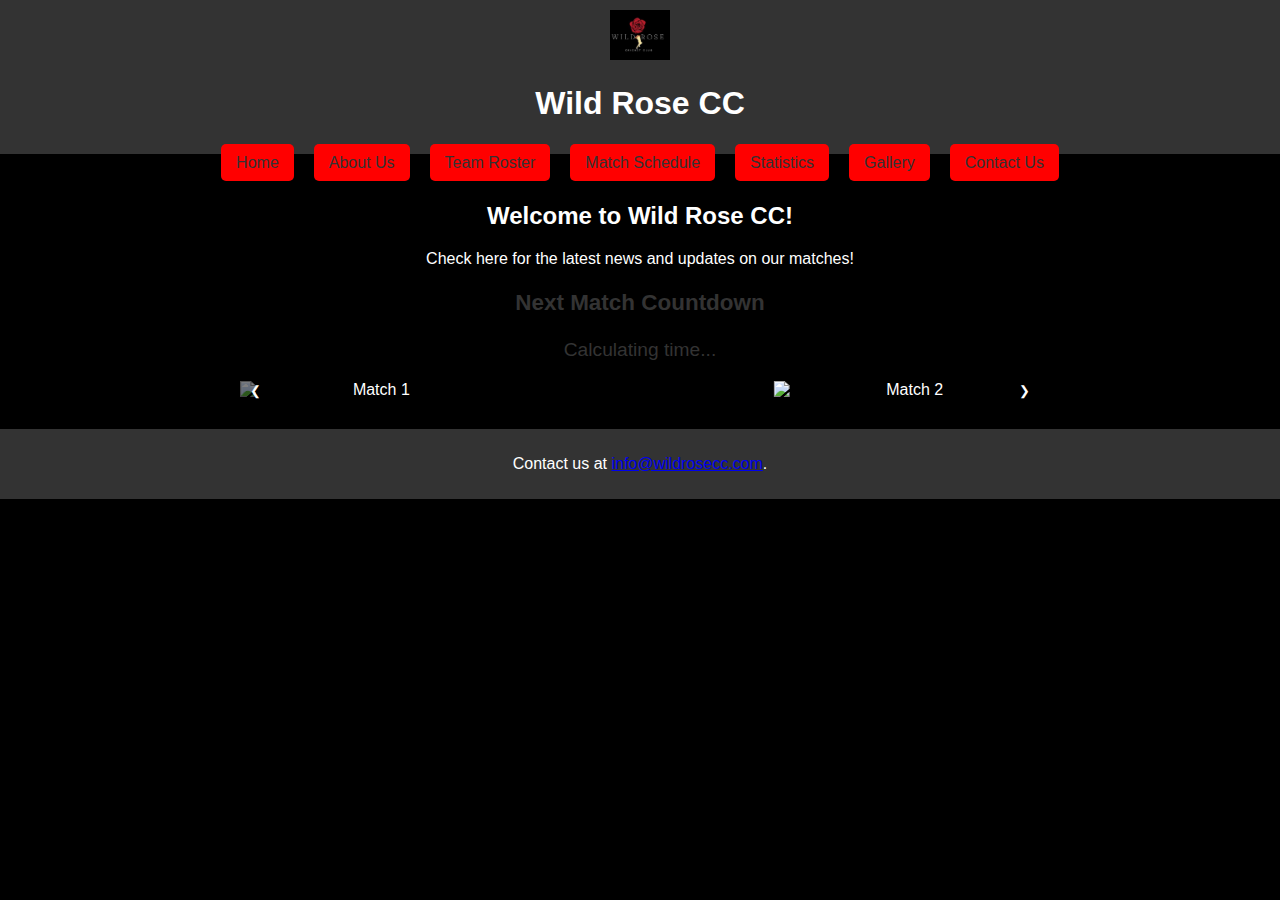
==== index.html @ 245a9393 "Update index.html" ====
<!DOCTYPE html>
<html lang="en">
<head>
    <meta charset="UTF-8">
    <meta name="viewport" content="width=device-width, initial-scale=1.0">
    <title>Wild Rose CC - Home</title>
    <link rel="stylesheet" href="styles.css">
    <style>
        /* Basic styling */
        body {
            font-family: Arial, sans-serif;
        }
        header, footer {
            background-color: #333;
            color: white;
            text-align: center;
            padding: 10px;
        }
        nav ul {
            list-style-type: none;
            padding: 0;
        }
        nav ul li {
            display: inline;
            margin: 0 10px;
        }
        nav ul li a {
            color: #333;
            text-decoration: none;
        }
        /* Carousel styling */
        .carousel {
            display: flex;
            overflow: hidden;
            width: 100%;
            max-width: 800px;
            margin: 20px auto;
            position: relative;
        }
        .carousel img {
            width: 100%;
            transition: transform 0.5s ease;
        }
        .carousel-controls {
            position: absolute;
            width: 100%;
            display: flex;
            justify-content: space-between;
            top: 50%;
            transform: translateY(-50%);
        }
        .carousel-controls button {
            background-color: rgba(0, 0, 0, 0.5);
            color: white;
            border: none;
            padding: 10px;
            cursor: pointer;
        }
        /* Countdown styling */
        .countdown {
            text-align: center;
            font-size: 1.2em;
            margin: 20px;
            color: #333;
        }
    </style>
</head>
<body>
    <header>
        <img src="logo.png" alt="Wild Rose CC Logo" style="height: 50px;">
        <h1>Wild Rose CC</h1>
    </header>
    <nav>
        <ul>
            <li><a href="index.html">Home</a></li>
            <li><a href="about.html">About Us</a></li>
            <li><a href="roster.html">Team Roster</a></li>
            <li><a href="schedule.html">Match Schedule</a></li>
            <li><a href="stats.html">Statistics</a></li>
            <li><a href="gallery.html">Gallery</a></li>
            <li><a href="contact.html">Contact Us</a></li>
        </ul>
    </nav>
    <main>
        <h2>Welcome to Wild Rose CC!</h2>
        <p>Check here for the latest news and updates on our matches!</p>

        <!-- Countdown to the next match -->
        <div class="countdown">
            <h3>Next Match Countdown</h3>
            <p id="countdownTimer">Calculating time...</p>
        </div>

        <!-- Image carousel for team highlights -->
        <div class="carousel">
            <img src="match1.jpg" alt="Match 1">
            <img src="match2.jpg" alt="Match 2">
            <img src="match3.jpg" alt="Match 3">
            <div class="carousel-controls">
                <button onclick="prevSlide()">❮</button>
                <button onclick="nextSlide()">❯</button>
            </div>
        </div>
    </main>
    <footer>
        <p>Contact us at <a href="mailto:info@wildrosecc.com">info@wildrosecc.com</a>.</p>
    </footer>

    <script>
        // Countdown Timer for the next match
        const countdownDate = new Date("2024-11-15T15:00:00").getTime(); // Set to the date of the next match
        const countdownFunction = setInterval(() => {
            const now = new Date().getTime();
            const distance = countdownDate - now;

            const days = Math.floor(distance / (1000 * 60 * 60 * 24));
            const hours = Math.floor((distance % (1000 * 60 * 60 * 24)) / (1000 * 60 * 60));
            const minutes = Math.floor((distance % (1000 * 60 * 60)) / (1000 * 60));
            const seconds = Math.floor((distance % (1000 * 60)) / 1000);

            document.getElementById("countdownTimer").innerHTML =
                days + "d " + hours + "h " + minutes + "m " + seconds + "s ";

            if (distance < 0) {
                clearInterval(countdownFunction);
                document.getElementById("countdownTimer").innerHTML = "Match is live!";
            }
        }, 1000);

        // Carousel functionality
        let slideIndex = 0;
        const slides = document.querySelectorAll(".carousel img");

        function showSlide(index) {
            slides.forEach((slide, i) => {
                slide.style.transform = `translateX(${100 * (i - index)}%)`;
            });
        }

        function nextSlide() {
            slideIndex = (slideIndex + 1) % slides.length;
            showSlide(slideIndex);
        }

        function prevSlide() {
            slideIndex = (slideIndex - 1 + slides.length) % slides.length;
            showSlide(slideIndex);
        }

        // Initialize the carousel
        showSlide(slideIndex);
    </script>
</body>
</html>
---- styles.css ----
/* General body styles */
body {
    font-family: 'Arial', sans-serif;
    background-color: black;
    color: white;
    margin: 0;
    padding: 0;
    overflow-x: hidden; /* Prevents horizontal scrolling */
}

/* Header styles */
header {
    background-color: red;
    color: white;
    padding: 10px 5px;
    text-align: center;
}

header img {
    height: 40px; /* Standard height across all devices */
}

/* Navigation styles */
nav {
    background-color: black;
    text-align: center;
}

nav ul {
    padding: 0;
    list-style-type: none;
    margin: 0;
    display: flex;
    flex-direction: row; /* Stay horizontal on desktop */
    justify-content: center;
}

nav ul li {
    display: inline-block;
}

nav ul li a {
    color: white;
    background-color: red;
    padding: 10px 15px;
    text-decoration: none;
    border-radius: 5px;
    transition: background-color 0.3s, color 0.3s;
}

nav ul li a:hover {
    background-color: darkred;
}

/* Tab button styles */
.tab button {
    background-color: red;
    color: white;
    padding: 15px 30px;
    font-size: 16px;
    border: none;
    outline: none;
    cursor: pointer;
    border-radius: 5px;
    margin: 5px;
    transition: background-color 0.3s;
}

.tab button:hover {
    background-color: darkred;
}

.tab button.active {
    background-color: #b30000;
}

/* Tab content styles */
.tabcontent {
    display: none;
    padding: 20px;
    background-color: #222;
    color: white;
}

/* Main content styles */
main {
    padding: 10px;
    text-align: center;
}

/* Footer styles */
footer {
    background-color: red;
    color: white;
    text-align: center;
    padding: 10px 0;
}

/* Slideshow container */
.slideshow-container {
    position: relative;
    max-width: 100%; /* Full width on all devices */
    margin: 20px auto;
}

.mySlides {
    display: none;
    width: 100%;
}

/* Fading animation */
.fade {
    animation-name: fade;
    animation-duration: 1.5s;
}

@keyframes fade {
    from {opacity: .4} 
    to {opacity: 1}
}

/* Progress bar for slideshow */
.progress-bar {
    position: absolute;
    bottom: 0;
    background: red;
    height: 5px;
    width: 0%;
}

/* Responsive table styling */
table {
    width: 100%;
    border-collapse: collapse;
    background-color: black;
}

th, td {
    padding: 8px;
    text-align: left;
    border: 1px solid grey;
    color: white;
}

thead th {
    background-color: #333;
}

tr:hover {
    background-color: #555;
}

/* Media Queries for responsiveness */
@media (max-width: 768px) {
    nav ul {
        flex-direction: column; /* Stack navigation vertically on smaller screens */
    }

    nav ul li a {
        display: block; /* Full width links for easier touch */
        text-align: center;
        padding: 12px 20px; /* Larger touch targets */
    }

    .tab button {
        padding: 10px 15px; /* Reduce padding for smaller screens */
        font-size: 14px; /* Reduce font size for compact display */
    }

    header img {
        height: 35px; /* Slightly smaller to fit smaller screens */
    }
}

@media (max-width: 480px) {
    th, td {
        padding: 6px; /* Reduce padding to fit more content */
        font-size: 12px; /* Reduce font size for better legibility */
    }

    .tab button {
        font-size: 12px; /* Smaller font for tighter spaces */
    }
}
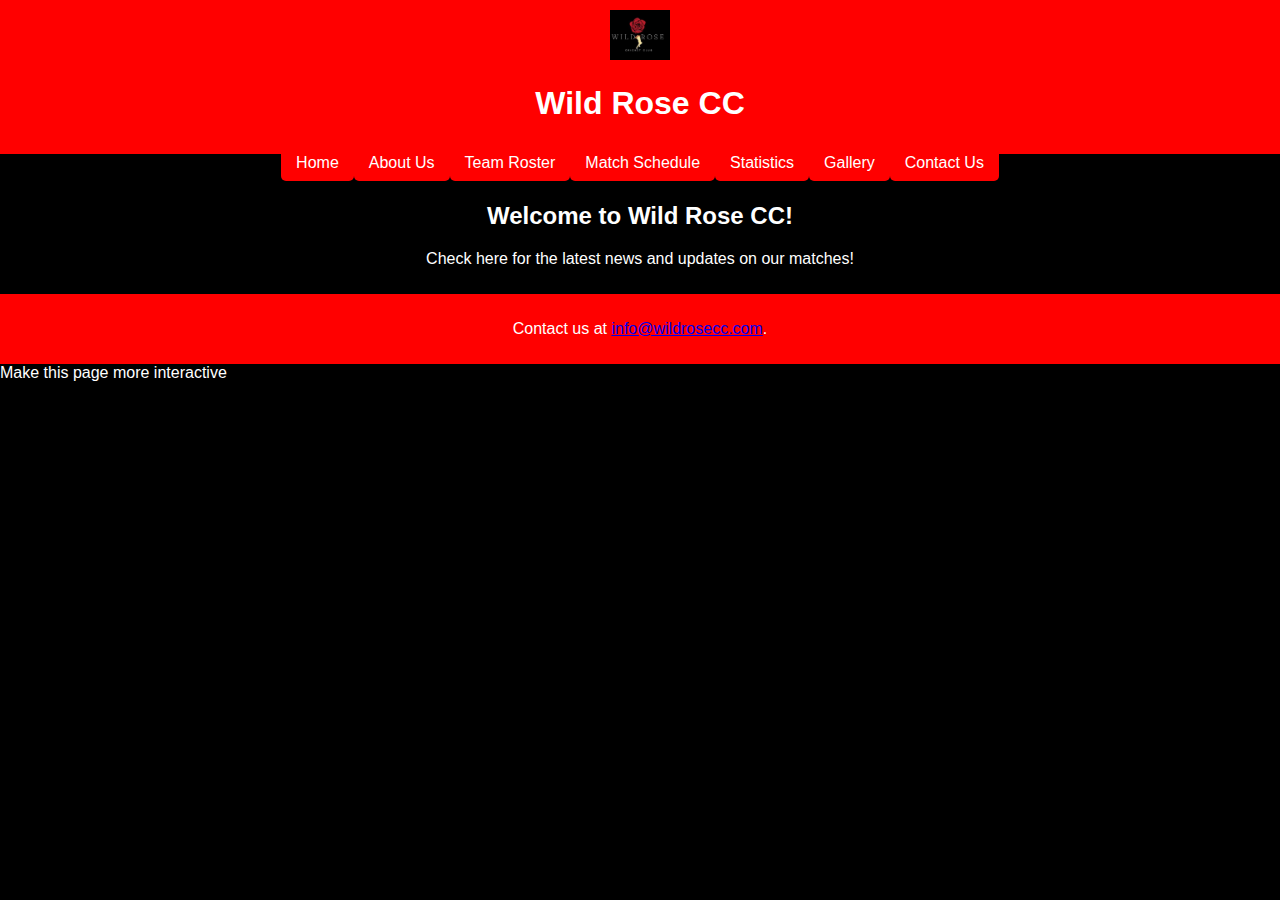
==== commit 54903316: "Update index.html" ====
--- a/index.html
+++ b/index.html
@@ -1,154 +1,36 @@
-<!DOCTYPE html>
-<html lang="en">
-<head>
-    <meta charset="UTF-8">
-    <meta name="viewport" content="width=device-width, initial-scale=1.0">
-    <title>Wild Rose CC - Home</title>
-    <link rel="stylesheet" href="styles.css">
-    <style>
-        /* Basic styling */
-        body {
-            font-family: Arial, sans-serif;
-        }
-        header, footer {
-            background-color: #333;
-            color: white;
-            text-align: center;
-            padding: 10px;
-        }
-        nav ul {
-            list-style-type: none;
-            padding: 0;
-        }
-        nav ul li {
-            display: inline;
-            margin: 0 10px;
-        }
-        nav ul li a {
-            color: #333;
-            text-decoration: none;
-        }
-        /* Carousel styling */
-        .carousel {
-            display: flex;
-            overflow: hidden;
-            width: 100%;
-            max-width: 800px;
-            margin: 20px auto;
-            position: relative;
-        }
-        .carousel img {
-            width: 100%;
-            transition: transform 0.5s ease;
-        }
-        .carousel-controls {
-            position: absolute;
-            width: 100%;
-            display: flex;
-            justify-content: space-between;
-            top: 50%;
-            transform: translateY(-50%);
-        }
-        .carousel-controls button {
-            background-color: rgba(0, 0, 0, 0.5);
-            color: white;
-            border: none;
-            padding: 10px;
-            cursor: pointer;
-        }
-        /* Countdown styling */
-        .countdown {
-            text-align: center;
-            font-size: 1.2em;
-            margin: 20px;
-            color: #333;
-        }
-    </style>
-</head>
-<body>
-    <header>
-        <img src="logo.png" alt="Wild Rose CC Logo" style="height: 50px;">
-        <h1>Wild Rose CC</h1>
-    </header>
-    <nav>
-        <ul>
-            <li><a href="index.html">Home</a></li>
-            <li><a href="about.html">About Us</a></li>
-            <li><a href="roster.html">Team Roster</a></li>
-            <li><a href="schedule.html">Match Schedule</a></li>
-            <li><a href="stats.html">Statistics</a></li>
-            <li><a href="gallery.html">Gallery</a></li>
-            <li><a href="contact.html">Contact Us</a></li>
-        </ul>
-    </nav>
-    <main>
-        <h2>Welcome to Wild Rose CC!</h2>
+<!DOCTYPE html>
+<html lang="en">
+<head>
+    <meta charset="UTF-8">
+    <meta name="viewport" content="width=device-width, initial-scale=1.0">
+    <title>Wild Rose CC - Home</title>
+    <link rel="stylesheet" href="styles.css">
+</head>
+<body>
+    <header>
+        <img src="logo.png" alt="Wild Rose CC Logo" style="height: 50px;">
+        <h1>Wild Rose CC</h1>
+    </header>
+    <nav>
+        <ul>
+            <li><a href="index.html">Home</a></li>
+            <li><a href="about.html">About Us</a></li>
+            <li><a href="roster.html">Team Roster</a></li>
+            <li><a href="schedule.html">Match Schedule</a></li>
+            <li><a href="stats.html">Statistics</a></li>
+            <li><a href="gallery.html">Gallery</a></li>
+            <li><a href="contact.html">Contact Us</a></li>
+        </ul>
+    </nav>
+    <main>
+        <h2>Welcome to Wild Rose CC!</h2>
         <p>Check here for the latest news and updates on our matches!</p>
-
-        <!-- Countdown to the next match -->
-        <div class="countdown">
-            <h3>Next Match Countdown</h3>
-            <p id="countdownTimer">Calculating time...</p>
-        </div>
-
-        <!-- Image carousel for team highlights -->
-        <div class="carousel">
-            <img src="match1.jpg" alt="Match 1">
-            <img src="match2.jpg" alt="Match 2">
-            <img src="match3.jpg" alt="Match 3">
-            <div class="carousel-controls">
-                <button onclick="prevSlide()">❮</button>
-                <button onclick="nextSlide()">❯</button>
-            </div>
-        </div>
+
     </main>
-    <footer>
-        <p>Contact us at <a href="mailto:info@wildrosecc.com">info@wildrosecc.com</a>.</p>
-    </footer>
-
-    <script>
-        // Countdown Timer for the next match
-        const countdownDate = new Date("2024-11-15T15:00:00").getTime(); // Set to the date of the next match
-        const countdownFunction = setInterval(() => {
-            const now = new Date().getTime();
-            const distance = countdownDate - now;
-
-            const days = Math.floor(distance / (1000 * 60 * 60 * 24));
-            const hours = Math.floor((distance % (1000 * 60 * 60 * 24)) / (1000 * 60 * 60));
-            const minutes = Math.floor((distance % (1000 * 60 * 60)) / (1000 * 60));
-            const seconds = Math.floor((distance % (1000 * 60)) / 1000);
-
-            document.getElementById("countdownTimer").innerHTML =
-                days + "d " + hours + "h " + minutes + "m " + seconds + "s ";
-
-            if (distance < 0) {
-                clearInterval(countdownFunction);
-                document.getElementById("countdownTimer").innerHTML = "Match is live!";
-            }
-        }, 1000);
-
-        // Carousel functionality
-        let slideIndex = 0;
-        const slides = document.querySelectorAll(".carousel img");
-
-        function showSlide(index) {
-            slides.forEach((slide, i) => {
-                slide.style.transform = `translateX(${100 * (i - index)}%)`;
-            });
-        }
-
-        function nextSlide() {
-            slideIndex = (slideIndex + 1) % slides.length;
-            showSlide(slideIndex);
-        }
-
-        function prevSlide() {
-            slideIndex = (slideIndex - 1 + slides.length) % slides.length;
-            showSlide(slideIndex);
-        }
-
-        // Initialize the carousel
-        showSlide(slideIndex);
-    </script>
-</body>
-</html>+
+    <footer>
+        <p>Contact us at <a href="mailto:info@wildrosecc.com">info@wildrosecc.com</a>.</p>
+    </footer>
+</body>
+</html>
+Make this page more interactive 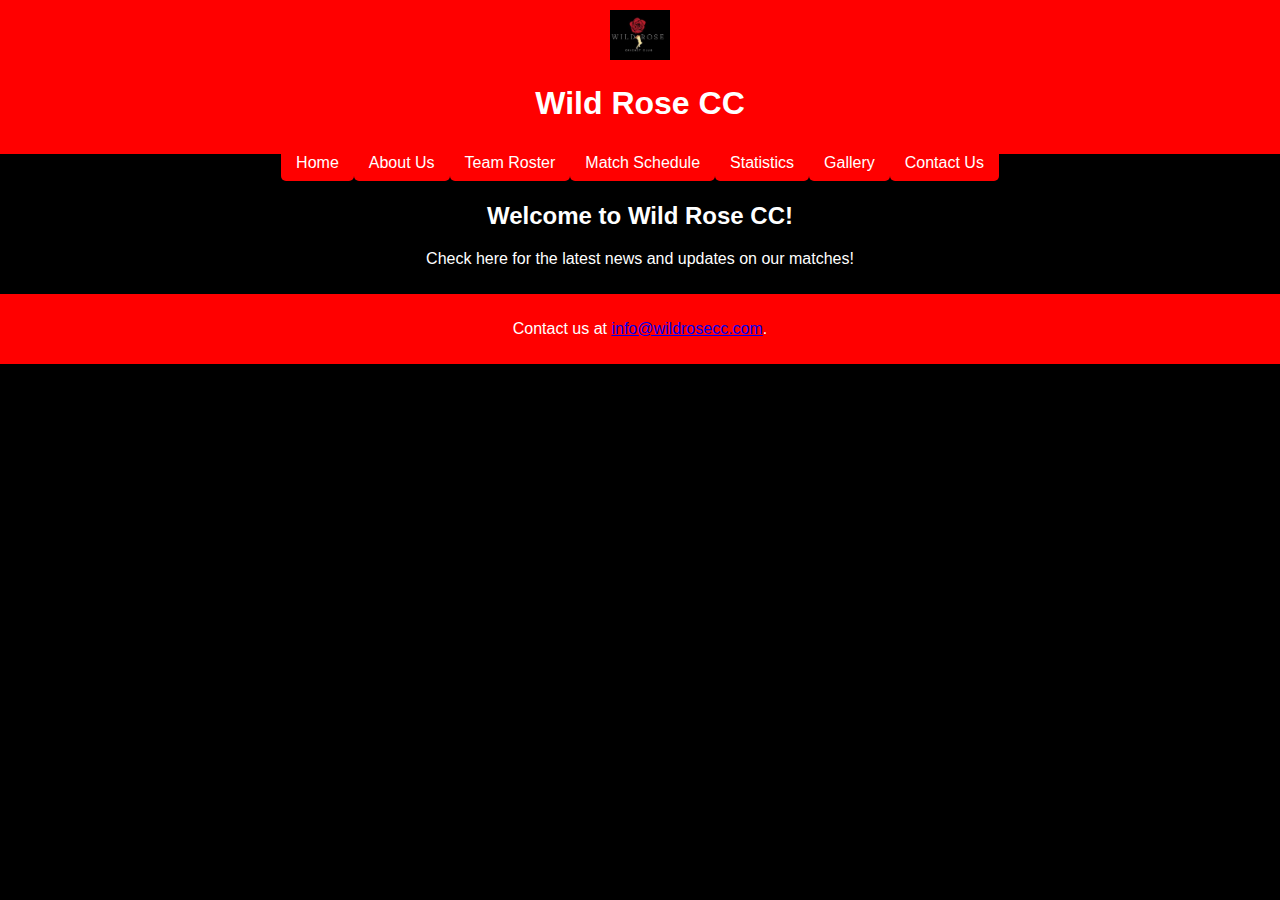
==== commit b5531516: "Update index.html" ====
--- a/index.html
+++ b/index.html
@@ -24,13 +24,12 @@
     </nav>
     <main>
         <h2>Welcome to Wild Rose CC!</h2>
-        <p>Check here for the latest news and updates on our matches!</p>
+        <p>Check here for the latest news and updates on our matches!</p>
 
-    </main>
+    </main>
 
     <footer>
         <p>Contact us at <a href="mailto:info@wildrosecc.com">info@wildrosecc.com</a>.</p>
     </footer>
 </body>
-</html>
-Make this page more interactive +</html> 
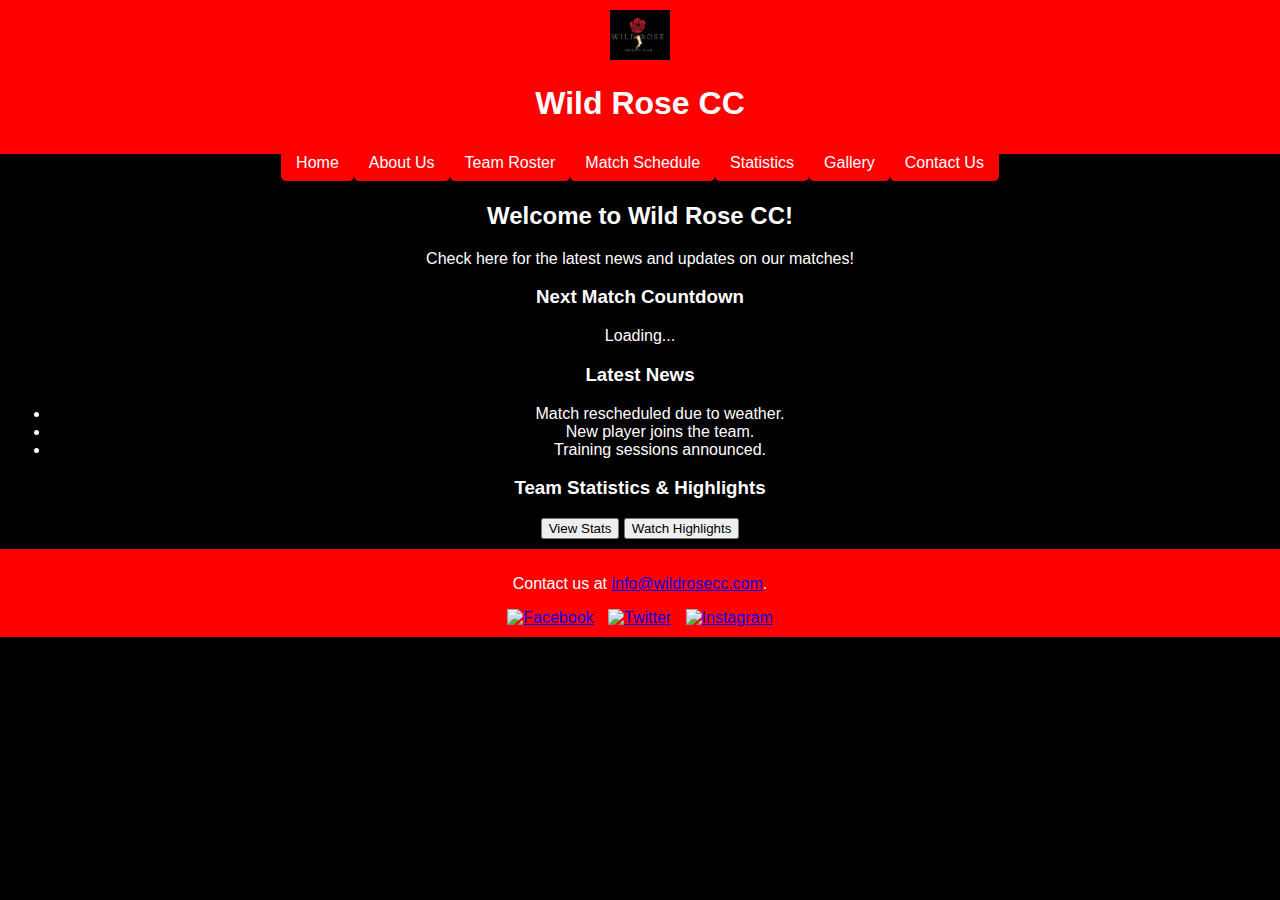
==== commit 0c9c990e: "Update index.html" ====
--- a/index.html
+++ b/index.html
@@ -1,35 +1,156 @@
-<!DOCTYPE html>
-<html lang="en">
-<head>
-    <meta charset="UTF-8">
-    <meta name="viewport" content="width=device-width, initial-scale=1.0">
-    <title>Wild Rose CC - Home</title>
-    <link rel="stylesheet" href="styles.css">
-</head>
-<body>
-    <header>
-        <img src="logo.png" alt="Wild Rose CC Logo" style="height: 50px;">
-        <h1>Wild Rose CC</h1>
-    </header>
-    <nav>
-        <ul>
-            <li><a href="index.html">Home</a></li>
-            <li><a href="about.html">About Us</a></li>
-            <li><a href="roster.html">Team Roster</a></li>
-            <li><a href="schedule.html">Match Schedule</a></li>
-            <li><a href="stats.html">Statistics</a></li>
-            <li><a href="gallery.html">Gallery</a></li>
-            <li><a href="contact.html">Contact Us</a></li>
-        </ul>
-    </nav>
-    <main>
-        <h2>Welcome to Wild Rose CC!</h2>
-        <p>Check here for the latest news and updates on our matches!</p>
-
-    </main>
-
-    <footer>
-        <p>Contact us at <a href="mailto:info@wildrosecc.com">info@wildrosecc.com</a>.</p>
-    </footer>
-</body>
-</html> 
+<!DOCTYPE html>
+<html lang="en">
+
+<head>
+    <meta charset="UTF-8">
+    <meta name="viewport" content="width=device-width, initial-scale=1.0">
+    <title>Wild Rose CC - Home</title>
+    <link rel="stylesheet" href="styles.css">
+    <script src="https://cdnjs.cloudflare.com/ajax/libs/jquery/3.6.0/jquery.min.js"></script>
+</head>
+
+<body>
+    <header>
+        <img src="logo.png" alt="Wild Rose CC Logo" style="height: 50px;">
+        <h1>Wild Rose CC</h1>
+    </header>
+    <nav>
+        <ul>
+            <li><a href="index.html">Home</a></li>
+            <li><a href="about.html">About Us</a></li>
+            <li><a href="roster.html">Team Roster</a></li>
+            <li><a href="schedule.html">Match Schedule</a></li>
+            <li><a href="stats.html">Statistics</a></li>
+            <li><a href="gallery.html">Gallery</a></li>
+            <li><a href="contact.html">Contact Us</a></li>
+        </ul>
+    </nav>
+    <main>
+        <h2>Welcome to Wild Rose CC!</h2>
+        <p>Check here for the latest news and updates on our matches!</p>
+
+        <!-- Countdown Timer -->
+        <section id="next-match">
+            <h3>Next Match Countdown</h3>
+            <p id="countdown">Loading...</p>
+        </section>
+
+        <!-- Latest News Section -->
+        <section id="news">
+            <h3>Latest News</h3>
+            <ul id="news-list">
+                <li>Loading news...</li>
+            </ul>
+        </section>
+
+        <!-- Statistics and Highlights -->
+        <section id="highlights">
+            <h3>Team Statistics & Highlights</h3>
+            <button onclick="showStats()">View Stats</button>
+            <button onclick="showHighlights()">Watch Highlights</button>
+        </section>
+
+    </main>
+
+    <!-- Footer with Contact and Social Media Links -->
+    <footer>
+        <p>Contact us at <a href="mailto:info@wildrosecc.com">info@wildrosecc.com</a>.</p>
+        <div class="social-media">
+            <a href="#"><img src="facebook-icon.png" alt="Facebook"></a>
+            <a href="#"><img src="twitter-icon.png" alt="Twitter"></a>
+            <a href="#"><img src="instagram-icon.png" alt="Instagram"></a>
+        </div>
+    </footer>
+
+    <!-- Modals for Stats and Highlights -->
+    <div id="stats-modal" class="modal">
+        <div class="modal-content">
+            <span class="close" onclick="closeModal('stats-modal')">&times;</span>
+            <h3>Team Statistics</h3>
+            <p>Loading team stats...</p>
+        </div>
+    </div>
+
+    <div id="highlights-modal" class="modal">
+        <div class="modal-content">
+            <span class="close" onclick="closeModal('highlights-modal')">&times;</span>
+            <h3>Match Highlights</h3>
+            <video controls width="100%">
+                <source src="highlight.mp4" type="video/mp4">
+                Your browser does not support the video tag.
+            </video>
+        </div>
+    </div>
+
+    <script>
+        // Countdown Timer
+        function countdown() {
+            const matchDate = new Date("2023-11-15T18:30:00"); // Update with actual match date
+            setInterval(() => {
+                const now = new Date().getTime();
+                const timeLeft = matchDate - now;
+
+                const days = Math.floor(timeLeft / (1000 * 60 * 60 * 24));
+                const hours = Math.floor((timeLeft % (1000 * 60 * 60 * 24)) / (1000 * 60 * 60));
+                const minutes = Math.floor((timeLeft % (1000 * 60 * 60)) / (1000 * 60));
+                const seconds = Math.floor((timeLeft % (1000 * 60)) / 1000);
+
+                document.getElementById("countdown").innerHTML = `${days}d ${hours}h ${minutes}m ${seconds}s`;
+
+                if (timeLeft < 0) {
+                    document.getElementById("countdown").innerHTML = "Match Started!";
+                }
+            }, 1000);
+        }
+        countdown();
+
+        // Load Latest News
+        $(document).ready(function () {
+            const news = ["Match rescheduled due to weather.", "New player joins the team.", "Training sessions announced."];
+            const newsList = $("#news-list");
+            newsList.empty();
+            news.forEach(item => newsList.append(`<li>${item}</li>`));
+        });
+
+        // Modal Functions
+        function showStats() {
+            document.getElementById('stats-modal').style.display = 'block';
+        }
+        function showHighlights() {
+            document.getElementById('highlights-modal').style.display = 'block';
+        }
+        function closeModal(modalId) {
+            document.getElementById(modalId).style.display = 'none';
+        }
+    </script>
+    <style>
+        /* Basic modal styling */
+        .modal {
+            display: none;
+            position: fixed;
+            top: 0;
+            left: 0;
+            width: 100%;
+            height: 100%;
+            background-color: rgba(0, 0, 0, 0.5);
+            justify-content: center;
+            align-items: center;
+        }
+        .modal-content {
+            background-color: white;
+            padding: 20px;
+            width: 60%;
+            margin: auto;
+        }
+        .close {
+            float: right;
+            cursor: pointer;
+            font-size: 20px;
+        }
+        .social-media a img {
+            width: 20px;
+            margin: 0 5px;
+        }
+    </style>
+</body>
+</html>--- a/styles.css
+++ b/styles.css
@@ -181,4 +181,6 @@
     .tab button {
         font-size: 12px; /* Smaller font for tighter spaces */
     }
-}+}
+
+
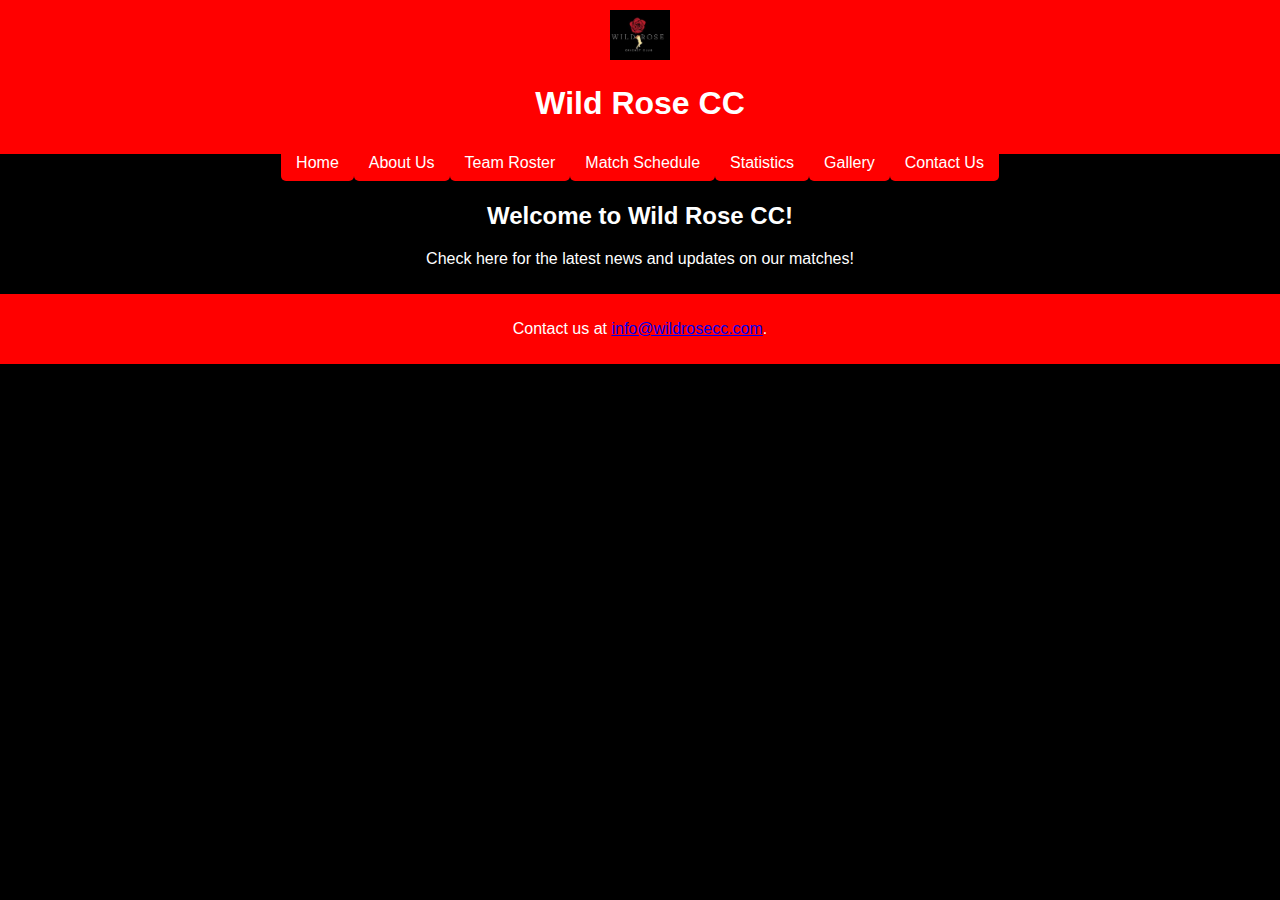
==== commit 369b3888: "Update index.html" ====
--- a/index.html
+++ b/index.html
@@ -1,14 +1,11 @@
 <!DOCTYPE html>
 <html lang="en">
-
 <head>
     <meta charset="UTF-8">
     <meta name="viewport" content="width=device-width, initial-scale=1.0">
     <title>Wild Rose CC - Home</title>
     <link rel="stylesheet" href="styles.css">
-    <script src="https://cdnjs.cloudflare.com/ajax/libs/jquery/3.6.0/jquery.min.js"></script>
 </head>
-
 <body>
     <header>
         <img src="logo.png" alt="Wild Rose CC Logo" style="height: 50px;">
@@ -29,128 +26,10 @@
         <h2>Welcome to Wild Rose CC!</h2>
         <p>Check here for the latest news and updates on our matches!</p>
 
-        <!-- Countdown Timer -->
-        <section id="next-match">
-            <h3>Next Match Countdown</h3>
-            <p id="countdown">Loading...</p>
-        </section>
-
-        <!-- Latest News Section -->
-        <section id="news">
-            <h3>Latest News</h3>
-            <ul id="news-list">
-                <li>Loading news...</li>
-            </ul>
-        </section>
-
-        <!-- Statistics and Highlights -->
-        <section id="highlights">
-            <h3>Team Statistics & Highlights</h3>
-            <button onclick="showStats()">View Stats</button>
-            <button onclick="showHighlights()">Watch Highlights</button>
-        </section>
-
     </main>
 
-    <!-- Footer with Contact and Social Media Links -->
     <footer>
         <p>Contact us at <a href="mailto:info@wildrosecc.com">info@wildrosecc.com</a>.</p>
-        <div class="social-media">
-            <a href="#"><img src="facebook-icon.png" alt="Facebook"></a>
-            <a href="#"><img src="twitter-icon.png" alt="Twitter"></a>
-            <a href="#"><img src="instagram-icon.png" alt="Instagram"></a>
-        </div>
     </footer>
-
-    <!-- Modals for Stats and Highlights -->
-    <div id="stats-modal" class="modal">
-        <div class="modal-content">
-            <span class="close" onclick="closeModal('stats-modal')">&times;</span>
-            <h3>Team Statistics</h3>
-            <p>Loading team stats...</p>
-        </div>
-    </div>
-
-    <div id="highlights-modal" class="modal">
-        <div class="modal-content">
-            <span class="close" onclick="closeModal('highlights-modal')">&times;</span>
-            <h3>Match Highlights</h3>
-            <video controls width="100%">
-                <source src="highlight.mp4" type="video/mp4">
-                Your browser does not support the video tag.
-            </video>
-        </div>
-    </div>
-
-    <script>
-        // Countdown Timer
-        function countdown() {
-            const matchDate = new Date("2023-11-15T18:30:00"); // Update with actual match date
-            setInterval(() => {
-                const now = new Date().getTime();
-                const timeLeft = matchDate - now;
-
-                const days = Math.floor(timeLeft / (1000 * 60 * 60 * 24));
-                const hours = Math.floor((timeLeft % (1000 * 60 * 60 * 24)) / (1000 * 60 * 60));
-                const minutes = Math.floor((timeLeft % (1000 * 60 * 60)) / (1000 * 60));
-                const seconds = Math.floor((timeLeft % (1000 * 60)) / 1000);
-
-                document.getElementById("countdown").innerHTML = `${days}d ${hours}h ${minutes}m ${seconds}s`;
-
-                if (timeLeft < 0) {
-                    document.getElementById("countdown").innerHTML = "Match Started!";
-                }
-            }, 1000);
-        }
-        countdown();
-
-        // Load Latest News
-        $(document).ready(function () {
-            const news = ["Match rescheduled due to weather.", "New player joins the team.", "Training sessions announced."];
-            const newsList = $("#news-list");
-            newsList.empty();
-            news.forEach(item => newsList.append(`<li>${item}</li>`));
-        });
-
-        // Modal Functions
-        function showStats() {
-            document.getElementById('stats-modal').style.display = 'block';
-        }
-        function showHighlights() {
-            document.getElementById('highlights-modal').style.display = 'block';
-        }
-        function closeModal(modalId) {
-            document.getElementById(modalId).style.display = 'none';
-        }
-    </script>
-    <style>
-        /* Basic modal styling */
-        .modal {
-            display: none;
-            position: fixed;
-            top: 0;
-            left: 0;
-            width: 100%;
-            height: 100%;
-            background-color: rgba(0, 0, 0, 0.5);
-            justify-content: center;
-            align-items: center;
-        }
-        .modal-content {
-            background-color: white;
-            padding: 20px;
-            width: 60%;
-            margin: auto;
-        }
-        .close {
-            float: right;
-            cursor: pointer;
-            font-size: 20px;
-        }
-        .social-media a img {
-            width: 20px;
-            margin: 0 5px;
-        }
-    </style>
 </body>
-</html>+</html> 
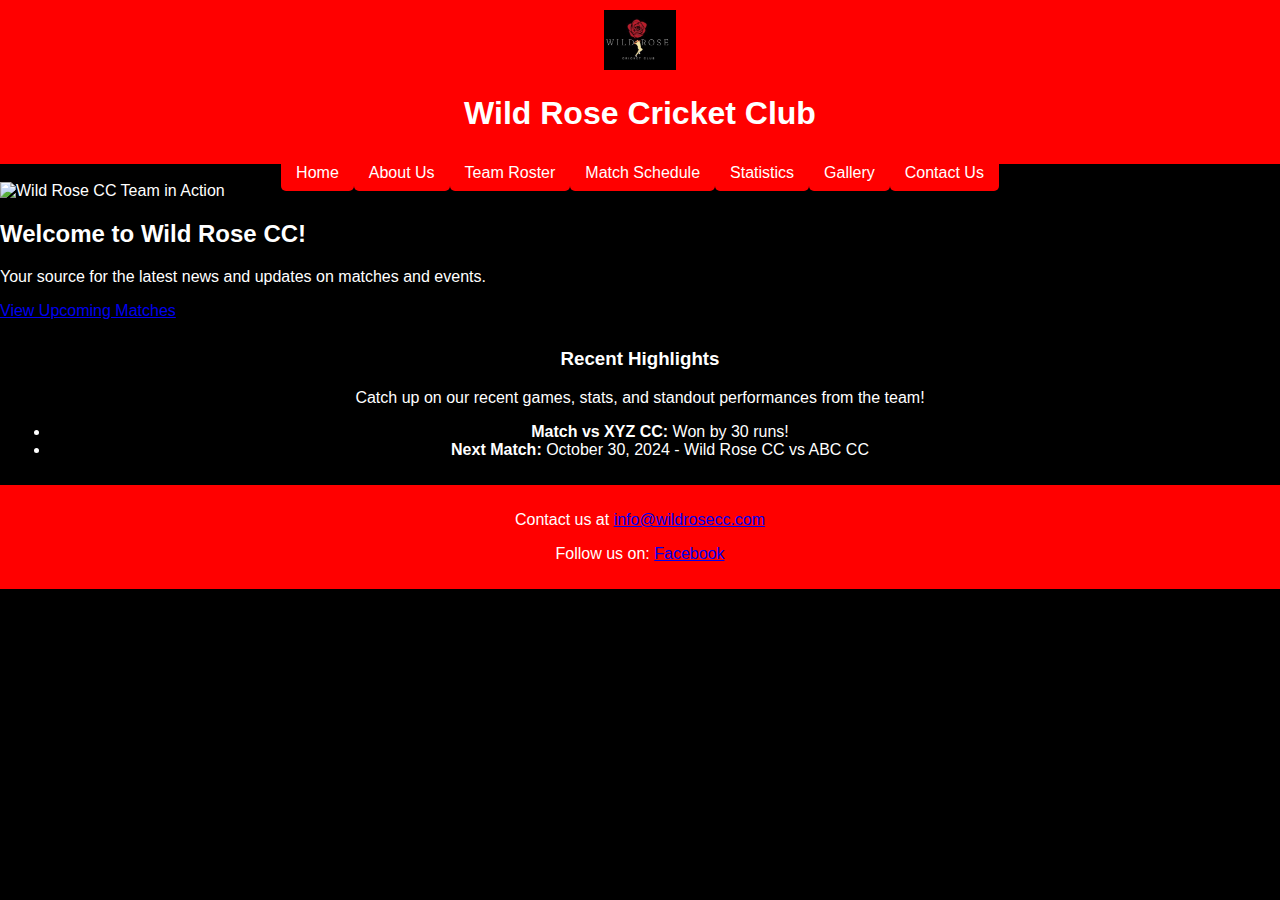
==== commit f152b20c: "Update index.html" ====
--- a/index.html
+++ b/index.html
@@ -7,10 +7,13 @@
     <link rel="stylesheet" href="styles.css">
 </head>
 <body>
+    <!-- Header with logo and name -->
     <header>
-        <img src="logo.png" alt="Wild Rose CC Logo" style="height: 50px;">
-        <h1>Wild Rose CC</h1>
+        <img src="logo.png" alt="Wild Rose CC Logo" style="height: 60px;">
+        <h1>Wild Rose Cricket Club</h1>
     </header>
+
+    <!-- Navigation Bar -->
     <nav>
         <ul>
             <li><a href="index.html">Home</a></li>
@@ -22,14 +25,35 @@
             <li><a href="contact.html">Contact Us</a></li>
         </ul>
     </nav>
+
+    <!-- Hero Section -->
+    <section class="hero">
+        <img src="hero.jpg" alt="Wild Rose CC Team in Action" class="hero-image">
+        <div class="hero-text">
+            <h2>Welcome to Wild Rose CC!</h2>
+            <p>Your source for the latest news and updates on matches and events.</p>
+            <a href="schedule.html" class="btn">View Upcoming Matches</a>
+        </div>
+    </section>
+
+    <!-- Main Content -->
     <main>
-        <h2>Welcome to Wild Rose CC!</h2>
-        <p>Check here for the latest news and updates on our matches!</p>
-
+        <section class="highlights">
+            <h3>Recent Highlights</h3>
+            <p>Catch up on our recent games, stats, and standout performances from the team!</p>
+            <ul>
+                <li><strong>Match vs XYZ CC:</strong> Won by 30 runs!</li>
+                <li><strong>Next Match:</strong> October 30, 2024 - Wild Rose CC vs ABC CC</li>
+            </ul>
+        </section>
     </main>
 
+    <!-- Footer with contact and social media -->
     <footer>
-        <p>Contact us at <a href="mailto:info@wildrosecc.com">info@wildrosecc.com</a>.</p>
+        <p>Contact us at <a href="mailto:info@wildrosecc.com">info@wildrosecc.com</a></p>
+        <p>Follow us on:
+            <a href="https://www.facebook.com/share/CKrFuVL4zqFKAfg5/ " target="_blank">Facebook</a> 
+        </p>
     </footer>
 </body>
-</html> 
+</html>--- a/styles.css
+++ b/styles.css
@@ -5,7 +5,12 @@
     color: white;
     margin: 0;
     padding: 0;
-    overflow-x: hidden; /* Prevents horizontal scrolling */
+    overflow-x: hidden;
+}
+
+/* Smooth Scroll */
+html {
+    scroll-behavior: smooth;
 }
 
 /* Header styles */
@@ -17,7 +22,12 @@
 }
 
 header img {
-    height: 40px; /* Standard height across all devices */
+    height: 50px;
+    transition: transform 0.3s;
+}
+
+header img:hover {
+    transform: scale(1.1);
 }
 
 /* Navigation styles */
@@ -31,12 +41,13 @@
     list-style-type: none;
     margin: 0;
     display: flex;
-    flex-direction: row; /* Stay horizontal on desktop */
+    flex-direction: row;
     justify-content: center;
 }
 
 nav ul li {
     display: inline-block;
+    position: relative; /* For dropdown */
 }
 
 nav ul li a {
@@ -45,33 +56,69 @@
     padding: 10px 15px;
     text-decoration: none;
     border-radius: 5px;
-    transition: background-color 0.3s, color 0.3s;
+    transition: background-color 0.3s, transform 0.3s;
 }
 
 nav ul li a:hover {
     background-color: darkred;
+    transform: scale(1.05);
+}
+
+nav ul li a.active {
+    background-color: #b30000;
+}
+
+/* Dropdown menu */
+nav ul li ul {
+    display: none;
+    position: absolute;
+    top: 100%;
+    left: 0;
+    background-color: black;
+    border-radius: 5px;
+    padding: 5px 0;
+    z-index: 10;
+}
+
+nav ul li:hover ul {
+    display: block;
+    animation: dropdown 0.3s ease-in-out;
+}
+
+@keyframes dropdown {
+    from { opacity: 0; transform: translateY(-10px); }
+    to { opacity: 1; transform: translateY(0); }
 }
 
 /* Tab button styles */
+.tab {
+    display: flex;
+    justify-content: center;
+    flex-wrap: wrap;
+    margin-top: 20px;
+}
+
 .tab button {
     background-color: red;
     color: white;
-    padding: 15px 30px;
+    padding: 10px 20px;
     font-size: 16px;
     border: none;
     outline: none;
     cursor: pointer;
     border-radius: 5px;
     margin: 5px;
-    transition: background-color 0.3s;
+    transition: background-color 0.3s, transform 0.3s;
 }
 
 .tab button:hover {
     background-color: darkred;
+    transform: scale(1.05);
 }
 
 .tab button.active {
     background-color: #b30000;
+    transform: scale(1.1);
 }
 
 /* Tab content styles */
@@ -80,6 +127,7 @@
     padding: 20px;
     background-color: #222;
     color: white;
+    transition: opacity 0.3s ease-in-out;
 }
 
 /* Main content styles */
@@ -88,99 +136,187 @@
     text-align: center;
 }
 
-/* Footer styles */
-footer {
-    background-color: red;
-    color: white;
-    text-align: center;
-    padding: 10px 0;
-}
-
 /* Slideshow container */
 .slideshow-container {
     position: relative;
-    max-width: 100%; /* Full width on all devices */
+    max-width: 100%;
     margin: 20px auto;
+    overflow: hidden;
 }
 
 .mySlides {
     display: none;
     width: 100%;
-}
-
-/* Fading animation */
-.fade {
-    animation-name: fade;
-    animation-duration: 1.5s;
-}
-
-@keyframes fade {
-    from {opacity: .4} 
-    to {opacity: 1}
+    animation: fadeSlide 1.5s;
+}
+
+/* Fading animation for slideshow images */
+@keyframes fadeSlide {
+    from { opacity: 0.4 }
+    to { opacity: 1 }
 }
 
 /* Progress bar for slideshow */
 .progress-bar {
     position: absolute;
     bottom: 0;
+    height: 5px;
     background: red;
-    height: 5px;
-    width: 0%;
-}
-
-/* Responsive table styling */
+    width: 0;
+}
+
+/* Navigation controls */
+.prev, .next {
+    cursor: pointer;
+    position: absolute;
+    top: 50%;
+    padding: 10px;
+    color: white;
+    font-weight: bold;
+    font-size: 18px;
+    user-select: none;
+    background: rgba(0,0,0,0.5);
+    border-radius: 3px;
+    transform: translateY(-50%);
+}
+
+.next {
+    right: 10px;
+}
+
+.prev {
+    left: 10px;
+}
+
+/* Table styling with hover effect */
 table {
     width: 100%;
     border-collapse: collapse;
     background-color: black;
 }
 
-th, td {
+table th, table td {
     padding: 8px;
     text-align: left;
     border: 1px solid grey;
     color: white;
-}
-
-thead th {
+    font-size: 14px;
+    cursor: pointer; /* Makes columns interactive for sorting */
+}
+
+table thead th {
     background-color: #333;
 }
 
-tr:hover {
+table tr:hover {
     background-color: #555;
 }
 
-/* Media Queries for responsiveness */
+/* Footer styles */
+footer {
+    background-color: red;
+    color: white;
+    text-align: center;
+    padding: 10px 0;
+}
+
+/* Responsive Styles */
 @media (max-width: 768px) {
     nav ul {
-        flex-direction: column; /* Stack navigation vertically on smaller screens */
+        flex-direction: column;
+        text-align: center;
     }
 
     nav ul li a {
-        display: block; /* Full width links for easier touch */
-        text-align: center;
-        padding: 12px 20px; /* Larger touch targets */
-    }
-
+        display: block;
+        padding: 12px;
+        font-size: 16px;
+    }
+
+    .tab {
+        flex-direction: column;
+        align-items: center;
+    }
+
+    table {
+        display: block;
+        overflow-x: auto;
+        white-space: nowrap;
+    }
+
+    table th, table td {
+        padding: 6px;
+        font-size: 12px;
+    }
+
+    header img {
+        height: 35px;
+    }
+}
+
+@media (max-width: 480px) {
     .tab button {
-        padding: 10px 15px; /* Reduce padding for smaller screens */
-        font-size: 14px; /* Reduce font size for compact display */
-    }
-
-    header img {
-        height: 35px; /* Slightly smaller to fit smaller screens */
-    }
-}
-
-@media (max-width: 480px) {
-    th, td {
-        padding: 6px; /* Reduce padding to fit more content */
-        font-size: 12px; /* Reduce font size for better legibility */
-    }
-
-    .tab button {
-        font-size: 12px; /* Smaller font for tighter spaces */
-    }
-}
-
-
+        font-size: 14px;
+        padding: 8px 15px;
+    }
+
+    table th, table td {
+        padding: 4px;
+        font-size: 10px;
+    }
+}
+
+/* Scrollbar styling for table overflow */
+table::-webkit-scrollbar {
+    height: 6px;
+}
+
+table::-webkit-scrollbar-thumb {
+    background-color: darkred;
+    border-radius: 3px;
+}
+
+table::-webkit-scrollbar-track {
+    background-color: #333;
+}
+
+/* Progress bar for page scroll */
+.scroll-progress {
+    position: fixed;
+    top: 0;
+    left: 0;
+    width: 0%;
+    height: 5px;
+    background-color: red;
+    z-index: 100;
+    transition: width 0.2s ease-out;
+}
+
+/* Floating Action Button (FAB) */
+.fab {
+    position: fixed;
+    bottom: 20px;
+    right: 20px;
+    background-color: red;
+    color: white;
+    padding: 15px;
+    border-radius: 50%;
+    font-size: 20px;
+    cursor: pointer;
+    display: none;
+    transition: transform 0.3s;
+}
+
+.fab:hover {
+    transform: scale(1.1);
+}
+
+/* Slide-in animation */
+@keyframes slideIn {
+    from { transform: translateX(-100%); opacity: 0; }
+    to { transform: translateX(0); opacity: 1; }
+}
+
+.animate-slide {
+    animation: slideIn 0.5s ease-out;
+}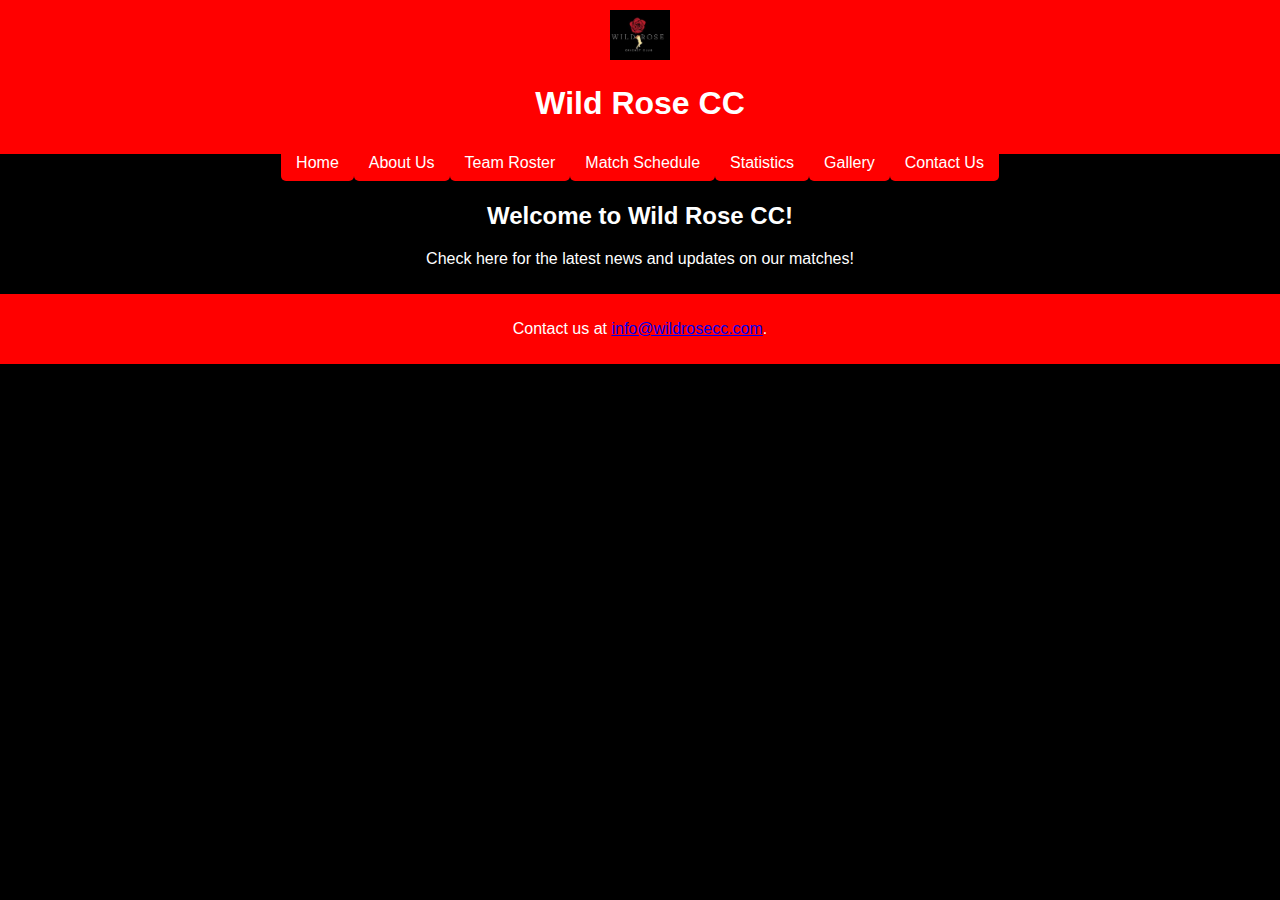
==== commit b9b99981: "Update index.html" ====
--- a/index.html
+++ b/index.html
@@ -1,3 +1,4 @@
+
 <!DOCTYPE html>
 <html lang="en">
 <head>
@@ -7,13 +8,10 @@
     <link rel="stylesheet" href="styles.css">
 </head>
 <body>
-    <!-- Header with logo and name -->
     <header>
-        <img src="logo.png" alt="Wild Rose CC Logo" style="height: 60px;">
-        <h1>Wild Rose Cricket Club</h1>
+        <img src="logo.png" alt="Wild Rose CC Logo" style="height: 50px;">
+        <h1>Wild Rose CC</h1>
     </header>
-
-    <!-- Navigation Bar -->
     <nav>
         <ul>
             <li><a href="index.html">Home</a></li>
@@ -25,35 +23,15 @@
             <li><a href="contact.html">Contact Us</a></li>
         </ul>
     </nav>
+    <main>
+        <h2>Welcome to Wild Rose CC!</h2>
+        <p>Check here for the latest news and updates on our matches!</p>
 
-    <!-- Hero Section -->
-    <section class="hero">
-        <img src="hero.jpg" alt="Wild Rose CC Team in Action" class="hero-image">
-        <div class="hero-text">
-            <h2>Welcome to Wild Rose CC!</h2>
-            <p>Your source for the latest news and updates on matches and events.</p>
-            <a href="schedule.html" class="btn">View Upcoming Matches</a>
-        </div>
-    </section>
-
-    <!-- Main Content -->
-    <main>
-        <section class="highlights">
-            <h3>Recent Highlights</h3>
-            <p>Catch up on our recent games, stats, and standout performances from the team!</p>
-            <ul>
-                <li><strong>Match vs XYZ CC:</strong> Won by 30 runs!</li>
-                <li><strong>Next Match:</strong> October 30, 2024 - Wild Rose CC vs ABC CC</li>
-            </ul>
-        </section>
     </main>
 
-    <!-- Footer with contact and social media -->
     <footer>
-        <p>Contact us at <a href="mailto:info@wildrosecc.com">info@wildrosecc.com</a></p>
-        <p>Follow us on:
-            <a href="https://www.facebook.com/share/CKrFuVL4zqFKAfg5/ " target="_blank">Facebook</a> 
-        </p>
+        <p>Contact us at <a href="mailto:info@wildrosecc.com">info@wildrosecc.com</a>.</p>
     </footer>
 </body>
-</html>+</html> 
+ 